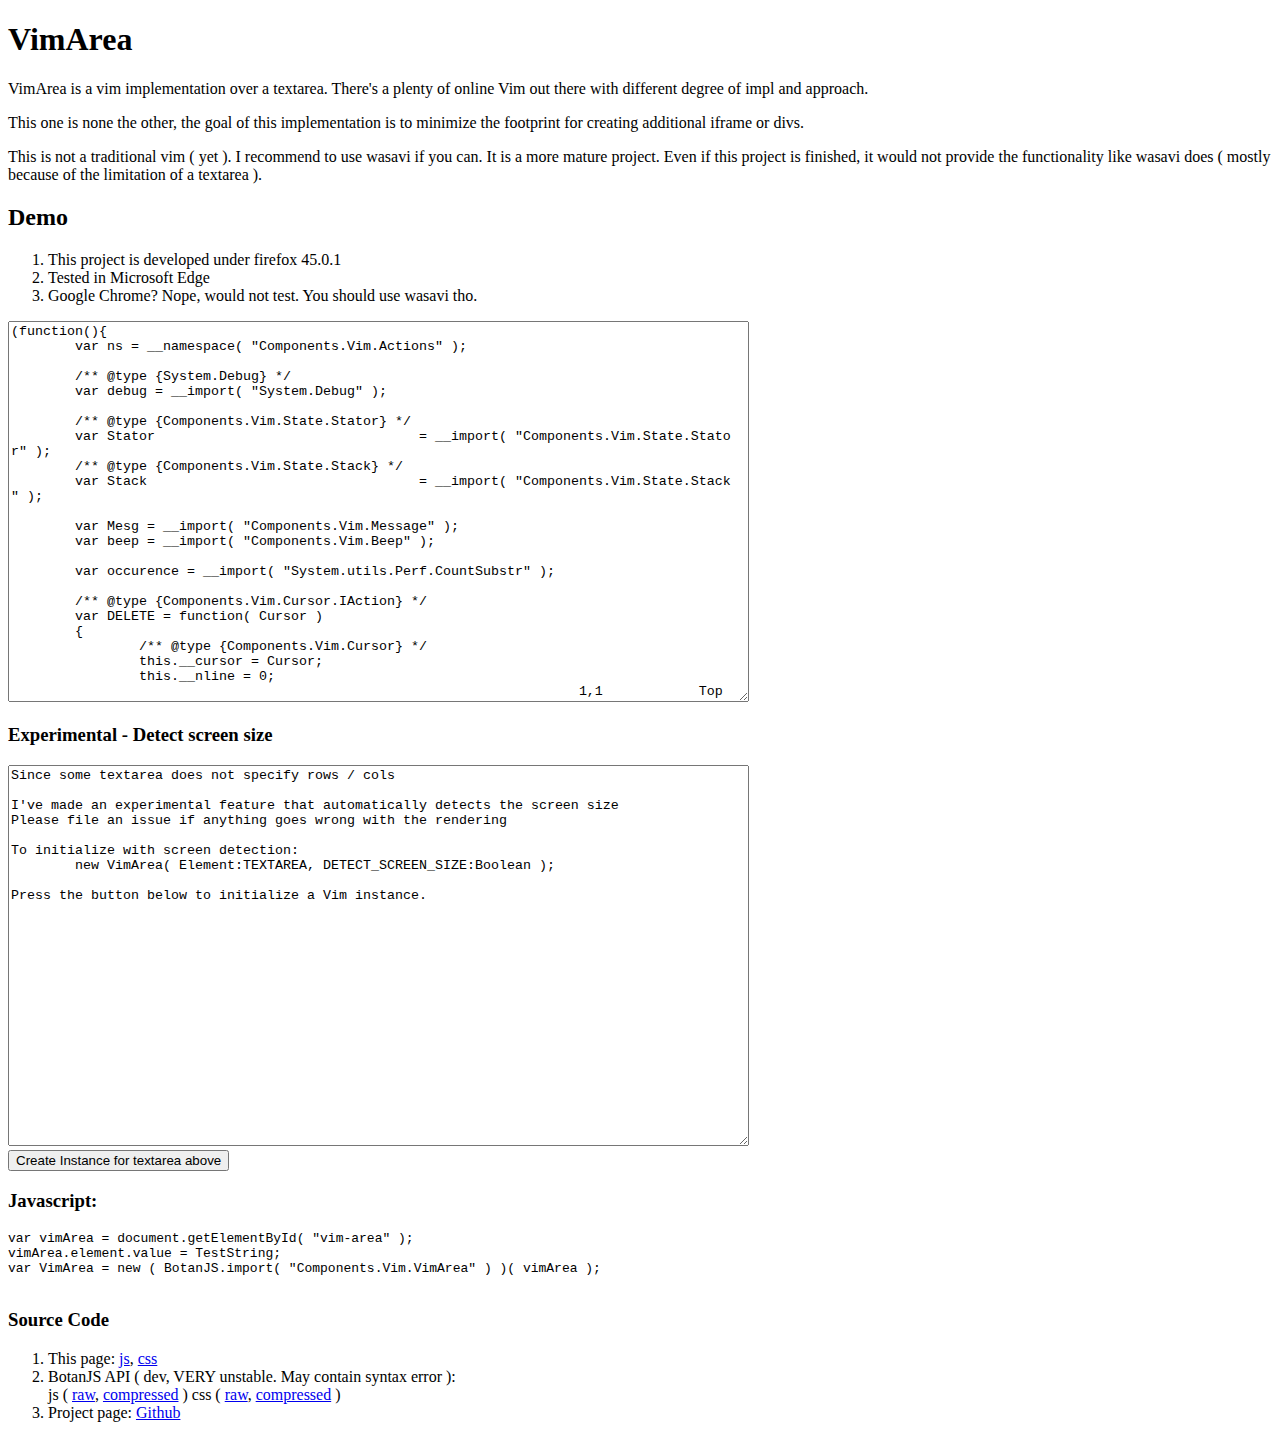
==== BotanJS-vim/index.html @ 4a794659 "Experimental feature" ====
<!DOCTYPE html>
<!--[if lt IE 7]> <html class="lt-ie10 lt-ie9 lt-ie8 lt-ie7"> <![endif]-->
<!--[if IE 7]> <html class="lt-ie10 lt-ie9 lt-ie8"> <![endif]-->
<!--[if IE 8]> <html class="lt-ie10 lt-ie9"> <![endif]-->
<!--[if IE 9]> <html class="lt-ie10"> <![endif]-->
<!--[if gt IE 9]><!--> <html> <!--<![endif]-->
<head>
    <meta content="width=980" id="viewport" name="viewport">
    <title>BotanJS - vim</title>

    <meta name="description" content="Yet another vim implementation attempt with textarea">
    <meta http-equiv="Content-Type" content="text/html;charset=UTF-8">

    <link rel="stylesheet" type="text/css" href="http://s.botanjs.astropenguin.net/ocss/Astro.Penguin.Github">
    <script src="http://s.botanjs.astropenguin.net/ojs/Astro.Penguin.Github"></script>

    <link rel="stylesheet" type="text/css" href="/BotanJS-vim/vima.css" />
    <script src="/BotanJS-vim/vima.js" ></script>

    <script>window.onload=function(){BotanJS.import("Astro.Bootstrap").init();}</script>
</head>
<body>

<div class="center">
    <div class="left">
        <h1> VimArea </h1>
        <p> VimArea is a vim implementation over a textarea. There's a plenty of online Vim out there with different degree of impl and approach. </p>
        <p> This one is none the other, the goal of this implementation is to minimize the footprint for creating additional iframe or divs. </p>
        <p> This is not a traditional vim ( yet ). I recommend to use wasavi if you can. It is a more mature project. Even if this project is finished, it would not provide the functionality like wasavi does ( mostly because of the limitation of a textarea ). </p>
        <h2> Demo </h2>
        <div>
        <ol>
			<li> This project is developed under firefox 45.0.1 </li>
			<li> Tested in Microsoft Edge </li>
			<li> Google Chrome? Nope, would not test. You should use wasavi tho. </li>
		</ol>
        </div>
        <div>
            <textarea id="vim-area" class="vima" rows="25" cols="90" spellcheck="false"></textarea>
        </div>
        <div>
			<h3> Experimental - Detect screen size </h3>
        </div>
        <div>
            <textarea id="vim-area2" class="vima" rows="25" cols="90" spellcheck="false"></textarea>
        </div>
        <div> <button id="vim-init"> Create Instance for textarea above </button> </div>
        <h3> Javascript: </h3>
        <div>
            <pre>
var vimArea = document.getElementById( "vim-area" );
vimArea.element.value = TestString;
var VimArea = new ( BotanJS.import( "Components.Vim.VimArea" ) )( vimArea );
            </pre>
        </div>
        <h3> Source Code </h3>
        <div>
        <ol>
            <li> This page: <a href="/BotanJS-vim/vima.js">js</a>, <a href="/BotanJS-vim/vima.css" >css</a> </li>
            <li> BotanJS API ( dev, VERY unstable. May contain syntax error ):
            <br />
            js ( <a href="http://s.botanjs.astropenguin.net/rjs/Components.Vim.VimArea" target="_blank">raw</a>,
            <a href="http://s.botanjs.astropenguin.net/ojs/Components.Vim.VimArea" target="_blank">compressed</a> )
            css ( <a href="http://s.botanjs.astropenguin.net/rcss/Components.Vim.VimArea" target="_blank">raw</a>,
            <a href="http://s.botanjs.astropenguin.net/ocss/Components.Vim.VimArea" target="_blank">compressed</a> )
            </li>
            <li> Project page: <a href="https://github.com/tgckpg/BotanJS-vim">Github</a> </li>
        </ol>
        </div>
    </div>
</div>

<script>
(function(){
	var TestString = "(function(){\n\tvar ns = __namespace( \"Components.Vim.Actions\" );\n\n\t/** @type {System.Debug} */\n\tvar debug = __import( \"System.Debug\" );\n\n\t/** @type {Components.Vim.State.Stator} */\n\tvar Stator                                 = __import( \"Components.Vim.State.Stator\" );\n\t/** @type {Components.Vim.State.Stack} */\n\tvar Stack                                  = __import( \"Components.Vim.State.Stack\" );\n\n\tvar Mesg = __import( \"Components.Vim.Message\" );\n\tvar beep = __import( \"Components.Vim.Beep\" );\n\n\tvar occurence = __import( \"System.utils.Perf.CountSubstr\" );\n\n\t/** @type {Components.Vim.Cursor.IAction} */\n\tvar DELETE = function( Cursor )\n\t{\n\t\t/** @type {Components.Vim.Cursor} */\n\t\tthis.__cursor = Cursor;\n\t\tthis.__nline = 0;\n\t\tthis.__startX = Cursor.aPos;\n\t\tthis.__panY = this.__cursor.feeder.panY;\n\n\t\tCursor.suppressEvent();\n\t};\n\n\tDELETE.prototype.allowMovement = true;\n\n\tDELETE.prototype.dispose = function()\n\t{\n\t\tthis.__cursor.unsuppressEvent();\n\t};\n\n\tDELETE.prototype.handler = function( e, sp )\n\t{\n\t\te.preventDefault();\n\n\t\tif( e.ModKeys ) return;\n\n\t\t/** @type {Components.Vim.State.Registers} */\n\t\tvar reg = e.target.registers;\n\n\t\tvar cur = this.__cursor;\n\t\tvar feeder = cur.feeder;\n\n\t\tvar Triggered = false;\n\t\tvar newLine = false;\n\n\t\tif( sp == undefined )\n\t\t{\n\t\t\tTriggered = true;\n\n\t\t\tsp = this.__startX;\n\n\t\t\tvar currAp = cur.aPos;\n\t\t\tif( this.__startX != currAp )\n\t\t\t{\n\t\t\t\t// Remove to start\n\t\t\t\tif( e.kMap( \"^\" ) )\n\t\t\t\t{\n\t\t\t\t\tsp --;\n\t\t\t\t}\n\t\t\t\t// Remove char in cursor\n\t\t\t\telse if( e.kMap( \"l\" ) )\n\t\t\t\t{\n\t\t\t\t\tcur.moveX( -1 );\n\t\t\t\t}\n\t\t\t\t// Remove char before cursor\n\t\t\t\telse if( e.kMap( \"h\" ) )\n\t\t\t\t{\n\t\t\t\t\tsp = currAp;\n\t\t\t\t}\n\t\t\t\t// Remove the current and the following line\n\t\t\t\telse if( e.kMap( \"j\" ) )\n\t\t\t\t{\n\t\t\t\t\tnewLine = true;\n\t\t\t\t\tcur.lineEnd( true );\n\t\t\t\t\tsp = cur.aPos;\n\t\t\t\t\tcur.moveY( -1 );\n\t\t\t\t\tcur.lineStart();\n\t\t\t\t\tthis.__startX = cur.aPos;\n\t\t\t\t}\n\t\t\t\t// Remove the current and the preceding line\n\t\t\t\telse if( e.kMap( \"k\" ) )\n\t\t\t\t{\n\t\t\t\t\tnewLine = true;\n\t\t\t\t\tcur.moveY( 1 );\n\t\t\t\t\tcur.lineEnd( true );\n\t\t\t\t\tsp = cur.aPos;\n\t\t\t\t\tcur.moveY( -1 );\n\t\t\t\t\tcur.lineStart();\n\t\t\t\t}\n\t\t\t\telse if( this.__startX < currAp )\n\t\t\t\t{\n\t\t\t\t\t// Swap the movement\n\t\t\t\t\t// This is to move the REDO / UNDO Cursor\n\t\t\t\t\t// position to the earlier position\n\t\t\t\t\tsp = currAp;\n\t\t\t\t\tcur.moveTo( this.__startX );\n\t\t\t\t}\n\t\t\t}\n\t\t\t// Remove the current line\n\t\t\telse\n\t\t\t{\n\t\t\t\tif( e.kMap( \"d\" ) )\n\t\t\t\t{\n\t\t\t\t\tnewLine = true;\n\t\t\t\t\tcur.lineEnd( true );\n\t\t\t\t\tsp = cur.aPos;\n\t\t\t\t\tcur.lineStart();\n\t\t\t\t}\n\t\t\t\telse if( e.range )\n\t\t\t\t{\n\t\t\t\t\tsp = e.range.close;\n\t\t\t\t\tcur.moveTo( e.range.open, true );\n\t\t\t\t}\n\t\t\t\telse if( e.kMap( \"^\" ) )\n\t\t\t\t{\n\t\t\t\t\t// Do nothing as nothing can be removed\n\t\t\t\t\t// since there is no successful movement\n\t\t\t\t\treturn true;\n\t\t\t\t}\n\t\t\t\t// this is the same as kMap( \"h\" ) above\n\t\t\t\telse if( e.kMap( \"$\" ) )\n\t\t\t\t{\n\t\t\t\t\tsp = cur.aPos;\n\t\t\t\t}\n\t\t\t\telse\n\t\t\t\t{\n\t\t\t\t\tbeep();\n\t\t\t\t\treturn true;\n\t\t\t\t}\n\t\t\t}\n\t\t}\n\n\t\tvar c = feeder.content;\n\n\t\tvar s = sp;\n\t\tvar e = cur.aPos;\n\n\t\tif( e < s )\n\t\t{\n\t\t\ts = cur.aPos;\n\t\t\te = sp;\n\t\t}\n\n\t\tvar removed = c.substring( s, e + 1 );\n\t\treg.change( removed, newLine );\n\n\t\tthis.__nline = occurence( removed, \"\n\" );\n\n\t\tfeeder.content = c.substring( 0, s ) + c.substring( e + 1 );\n\n\t\t// Try to keep the original panning if possible\n\t\tfeeder.pan( undefined\n\t\t\t, this.__panY < feeder.panY\n\t\t\t\t? this.__panY - feeder.panY\n\t\t\t\t: undefined\n\t\t);\n\t\tcur.moveTo( s );\n\n\t\tvar stator = new Stator( cur, s );\n\t\tvar stack = new Stack();\n\n\t\tvar f = stator.save( 0, removed );\n\t\tstack.store( function() {\n\t\t\tf();\n\t\t\t// Offset correction after REDO / UNDO\n\t\t\tcur.moveX( 1 );\n\t\t} );\n\n\t\tcur.rec.record( stack );\n\n\t\treturn Triggered;\n\t};\n\n\tDELETE.prototype.getMessage = function()\n\t{\n\t\tif( this.__nline )\n\t\t{\n\t\t\treturn Mesg( \"LINES_FEWER\", this.__nline );\n\t\t}\n\n\t\treturn \"\";\n\t};\n\n\tns[ NS_EXPORT ]( EX_CLASS, \"DELETE\", DELETE );\n})();";

    var d = BotanJS.import( "Dandelion" );
    var vimArea = d.id( "vim-area" );
    vimArea.value = TestString;

    window.VimArea = new ( BotanJS.import( "Components.Vim.VimArea" ) )( vimArea );

	var vimArea2 = d.id( "vim-area2" );
    vimArea2.value = "Since some textarea does not specify rows / cols\n\nI've made an experimental feature that automatically detects the screen size\nPlease file an issue if anything goes wrong with the rendering\n\nTo initialize with screen detection:\n\tnew VimArea( Element:TEXTAREA, DETECT_SCREEN_SIZE:Boolean );\n\nPress the button below to initialize a Vim instance.";

    var vimInit = d.id( "vim-init", true );

    vimInit.addEventListener( "Click", function(){
        window.VimArea2 = new ( BotanJS.import( "Components.Vim.VimArea" ) )( vimArea2, true );
    });
})();
</script>
</body>
</html>
---- BotanJS-vim/vima.css ----
textarea[data-vimarea="1"]{color:transparent;text-shadow:0 0 0 #000}
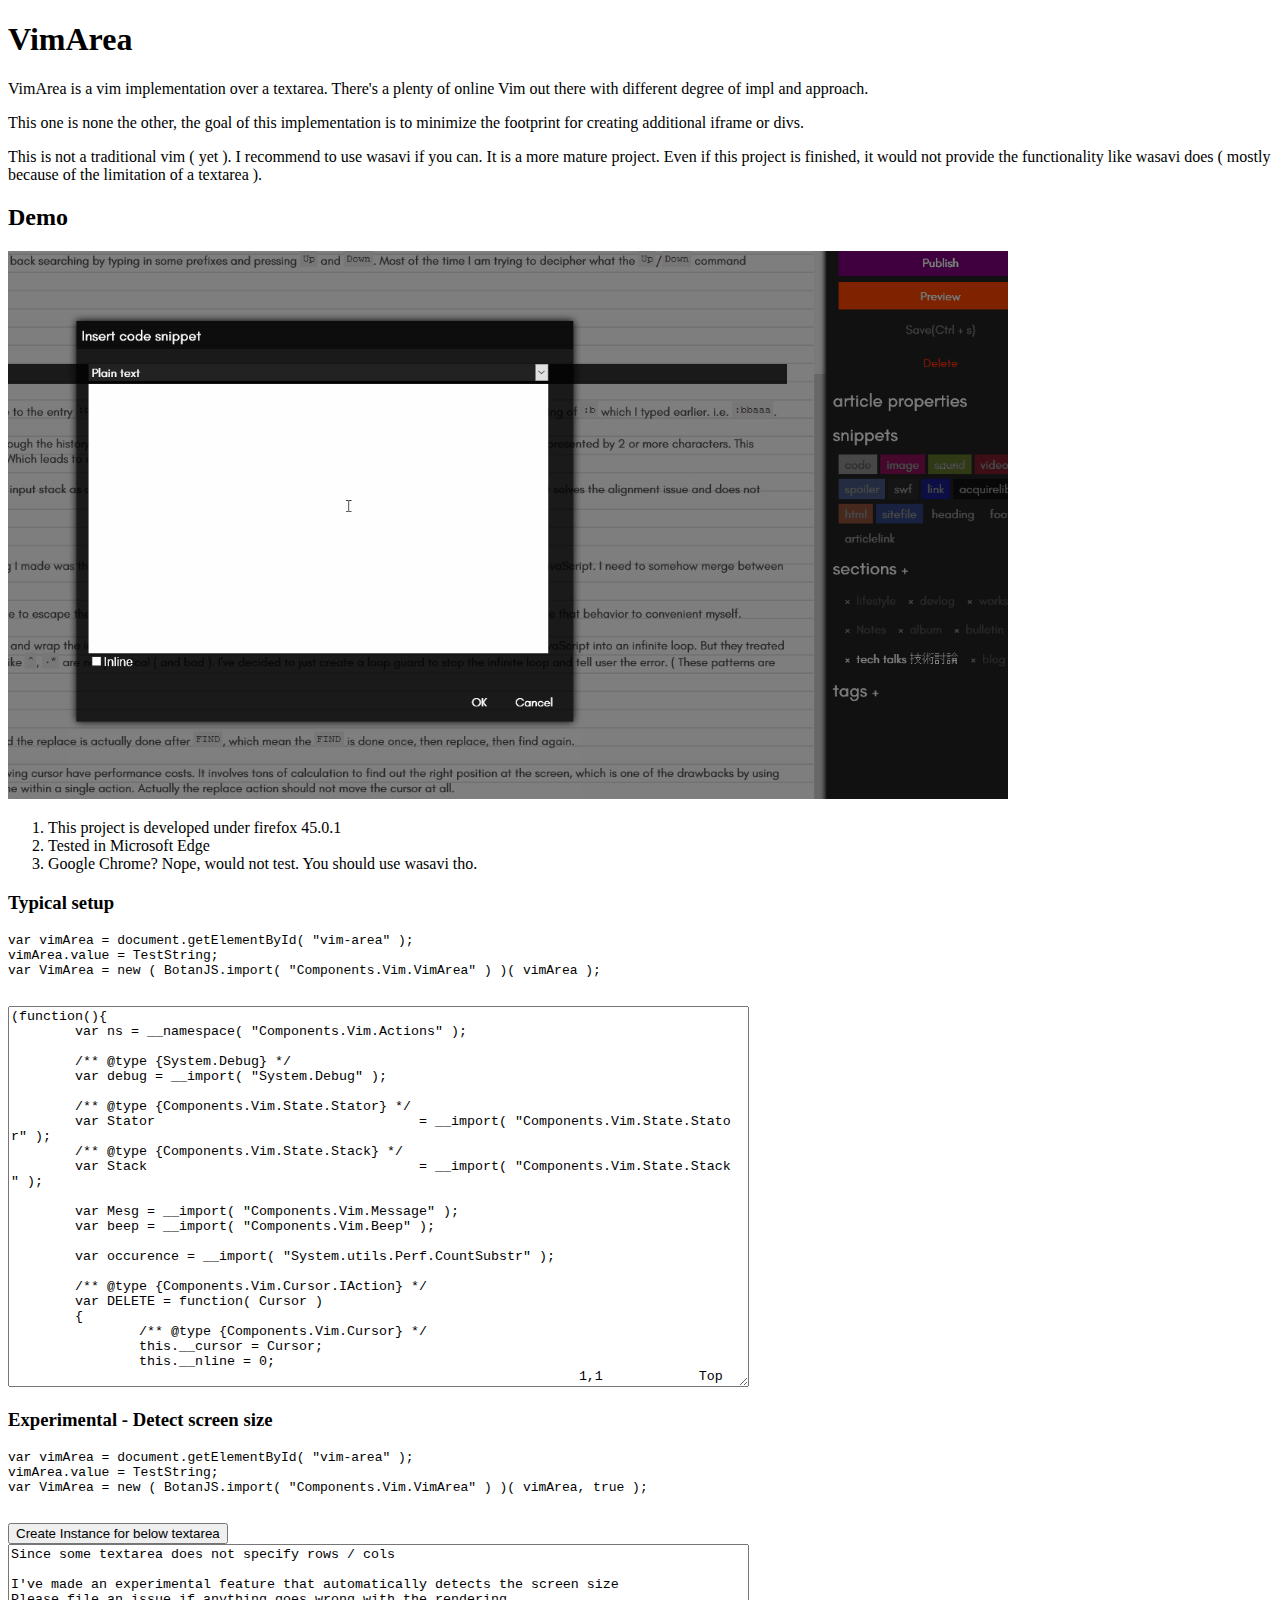
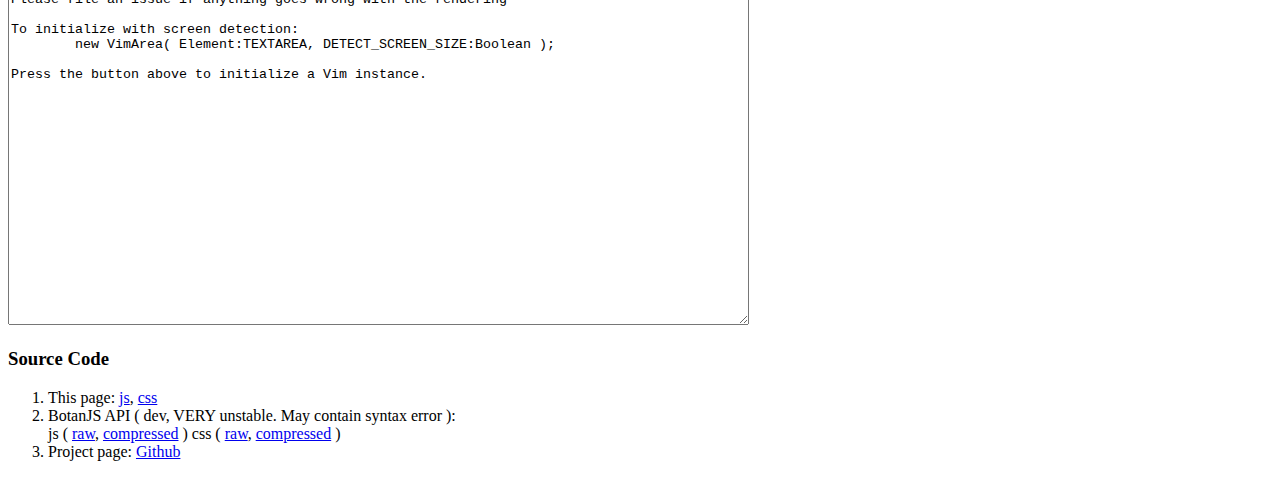
==== commit c49cb0a9: "Updated demo code" ====
--- a/BotanJS-vim/index.html
+++ b/BotanJS-vim/index.html
@@ -29,29 +29,35 @@
         <p> This is not a traditional vim ( yet ). I recommend to use wasavi if you can. It is a more mature project. Even if this project is finished, it would not provide the functionality like wasavi does ( mostly because of the limitation of a textarea ). </p>
         <h2> Demo </h2>
         <div>
-        <ol>
-			<li> This project is developed under firefox 45.0.1 </li>
-			<li> Tested in Microsoft Edge </li>
-			<li> Google Chrome? Nope, would not test. You should use wasavi tho. </li>
-		</ol>
+            <img src="/BotanJS-vim/gifs/vim-demo.gif" width="1000"></img>
+            <ol>
+                <li> This project is developed under firefox 45.0.1 </li>
+                <li> Tested in Microsoft Edge </li>
+                <li> Google Chrome? Nope, would not test. You should use wasavi tho. </li>
+            </ol>
+        </div>
+        <div>
+            <h3> Typical setup </h3>
+            <pre>
+var vimArea = document.getElementById( "vim-area" );
+vimArea.value = TestString;
+var VimArea = new ( BotanJS.import( "Components.Vim.VimArea" ) )( vimArea );
+            </pre>
         </div>
         <div>
             <textarea id="vim-area" class="vima" rows="25" cols="90" spellcheck="false"></textarea>
         </div>
         <div>
 			<h3> Experimental - Detect screen size </h3>
+            <pre>
+var vimArea = document.getElementById( "vim-area" );
+vimArea.value = TestString;
+var VimArea = new ( BotanJS.import( "Components.Vim.VimArea" ) )( vimArea, true );
+            </pre>
+            <button id="vim-init"> Create Instance for below textarea </button>
         </div>
         <div>
             <textarea id="vim-area2" class="vima" rows="25" cols="90" spellcheck="false"></textarea>
-        </div>
-        <div> <button id="vim-init"> Create Instance for textarea above </button> </div>
-        <h3> Javascript: </h3>
-        <div>
-            <pre>
-var vimArea = document.getElementById( "vim-area" );
-vimArea.element.value = TestString;
-var VimArea = new ( BotanJS.import( "Components.Vim.VimArea" ) )( vimArea );
-            </pre>
         </div>
         <h3> Source Code </h3>
         <div>
@@ -81,7 +87,7 @@
     window.VimArea = new ( BotanJS.import( "Components.Vim.VimArea" ) )( vimArea );
 
 	var vimArea2 = d.id( "vim-area2" );
-    vimArea2.value = "Since some textarea does not specify rows / cols\n\nI've made an experimental feature that automatically detects the screen size\nPlease file an issue if anything goes wrong with the rendering\n\nTo initialize with screen detection:\n\tnew VimArea( Element:TEXTAREA, DETECT_SCREEN_SIZE:Boolean );\n\nPress the button below to initialize a Vim instance.";
+    vimArea2.value = "Since some textarea does not specify rows / cols\n\nI've made an experimental feature that automatically detects the screen size\nPlease file an issue if anything goes wrong with the rendering\n\nTo initialize with screen detection:\n\tnew VimArea( Element:TEXTAREA, DETECT_SCREEN_SIZE:Boolean );\n\nPress the button above to initialize a Vim instance.";
 
     var vimInit = d.id( "vim-init", true );
 
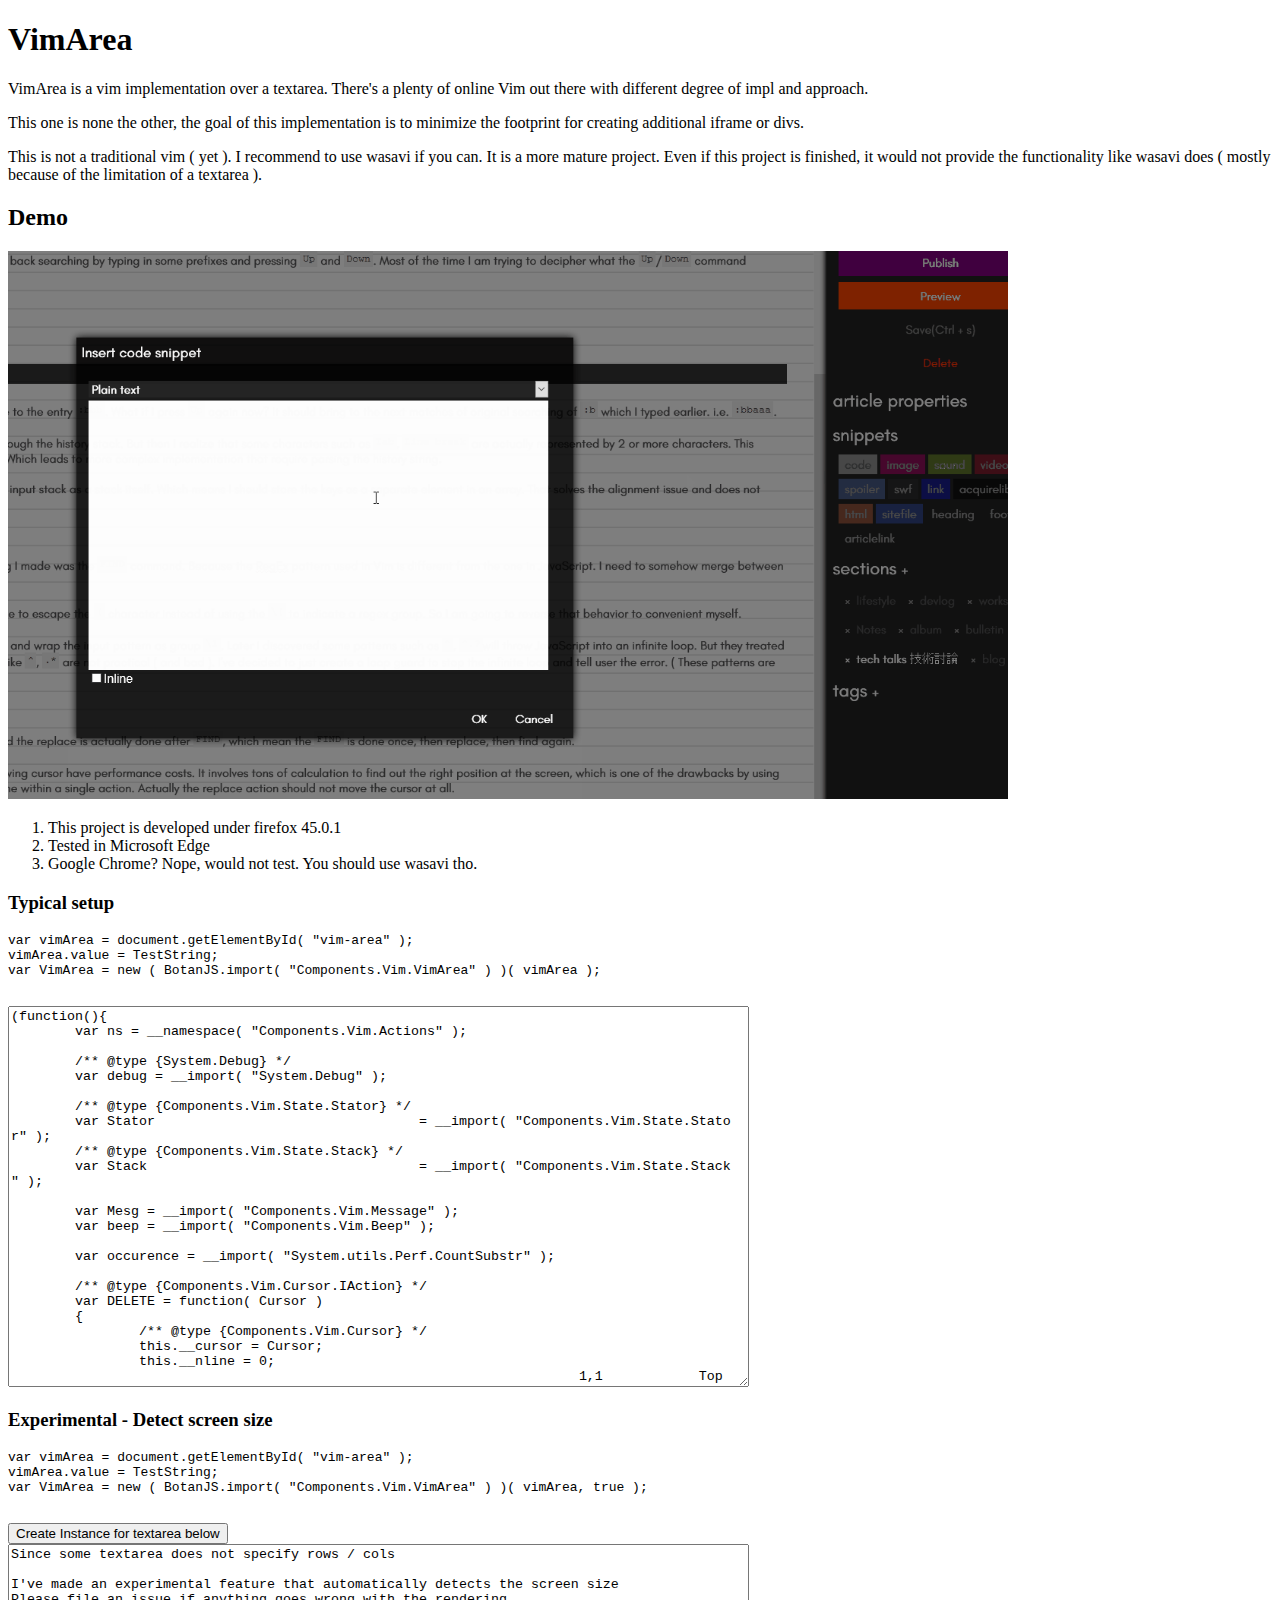
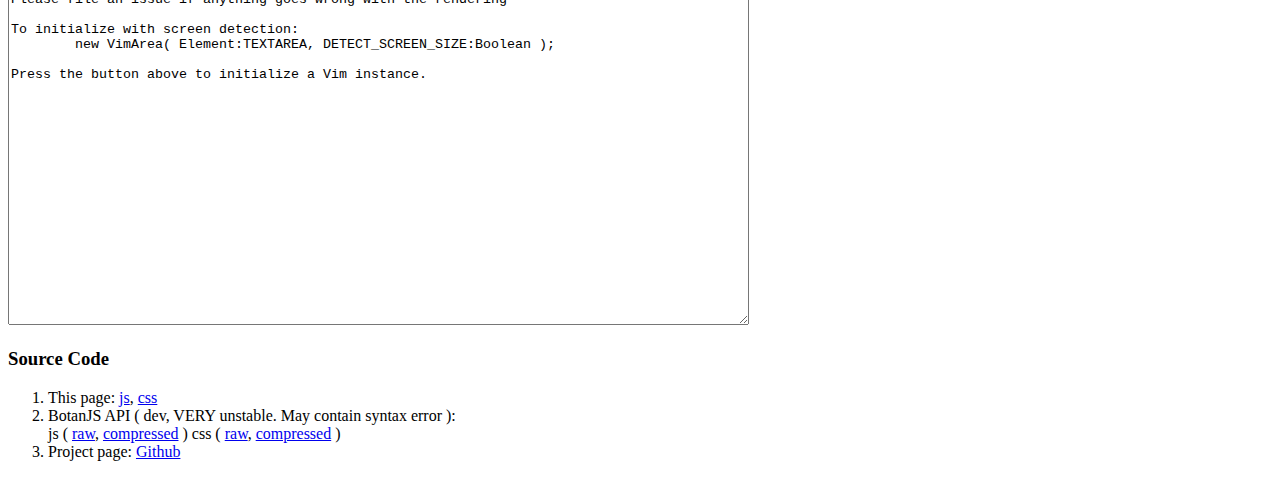
==== commit fba925c8: "Proper Visual Supports" ====
--- a/BotanJS-vim/index.html
+++ b/BotanJS-vim/index.html
@@ -54,7 +54,7 @@
 vimArea.value = TestString;
 var VimArea = new ( BotanJS.import( "Components.Vim.VimArea" ) )( vimArea, true );
             </pre>
-            <button id="vim-init"> Create Instance for below textarea </button>
+            <button id="vim-init"> Create Instance for textarea below </button>
         </div>
         <div>
             <textarea id="vim-area2" class="vima" rows="25" cols="90" spellcheck="false"></textarea>
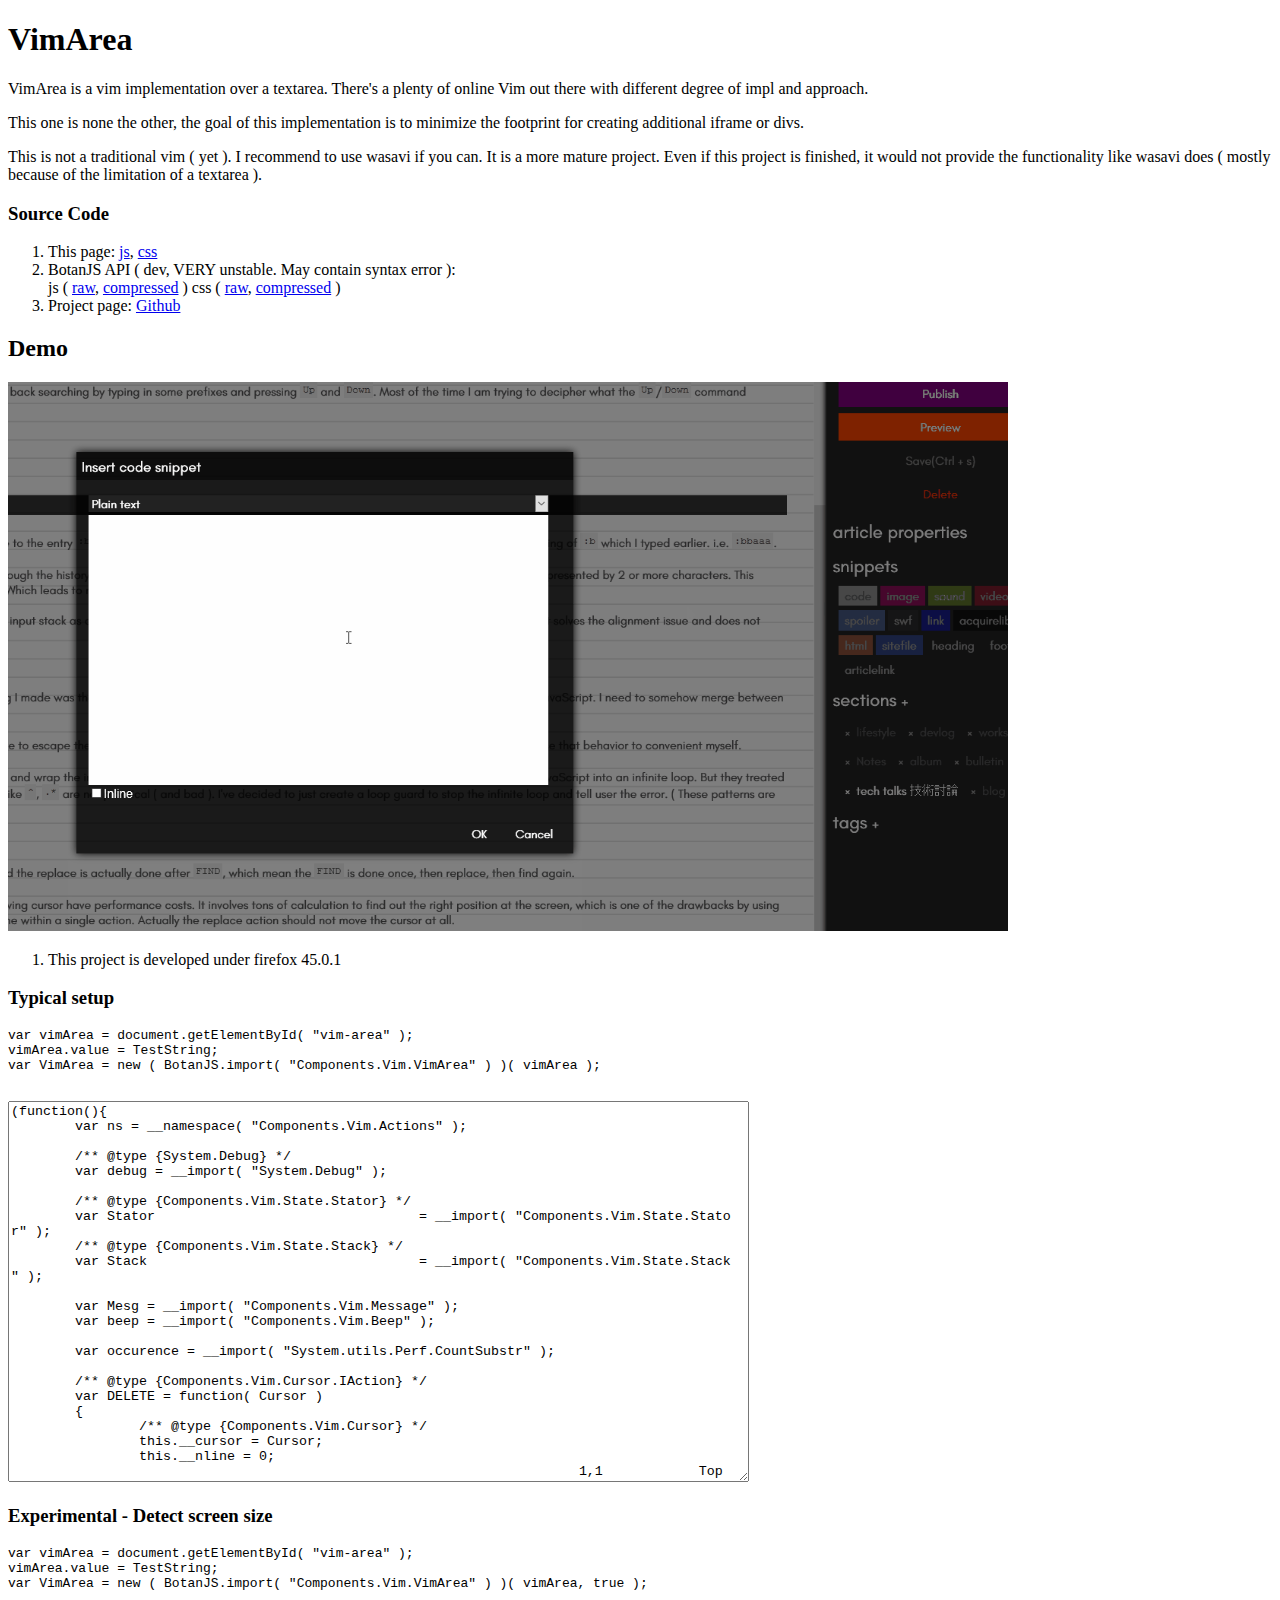
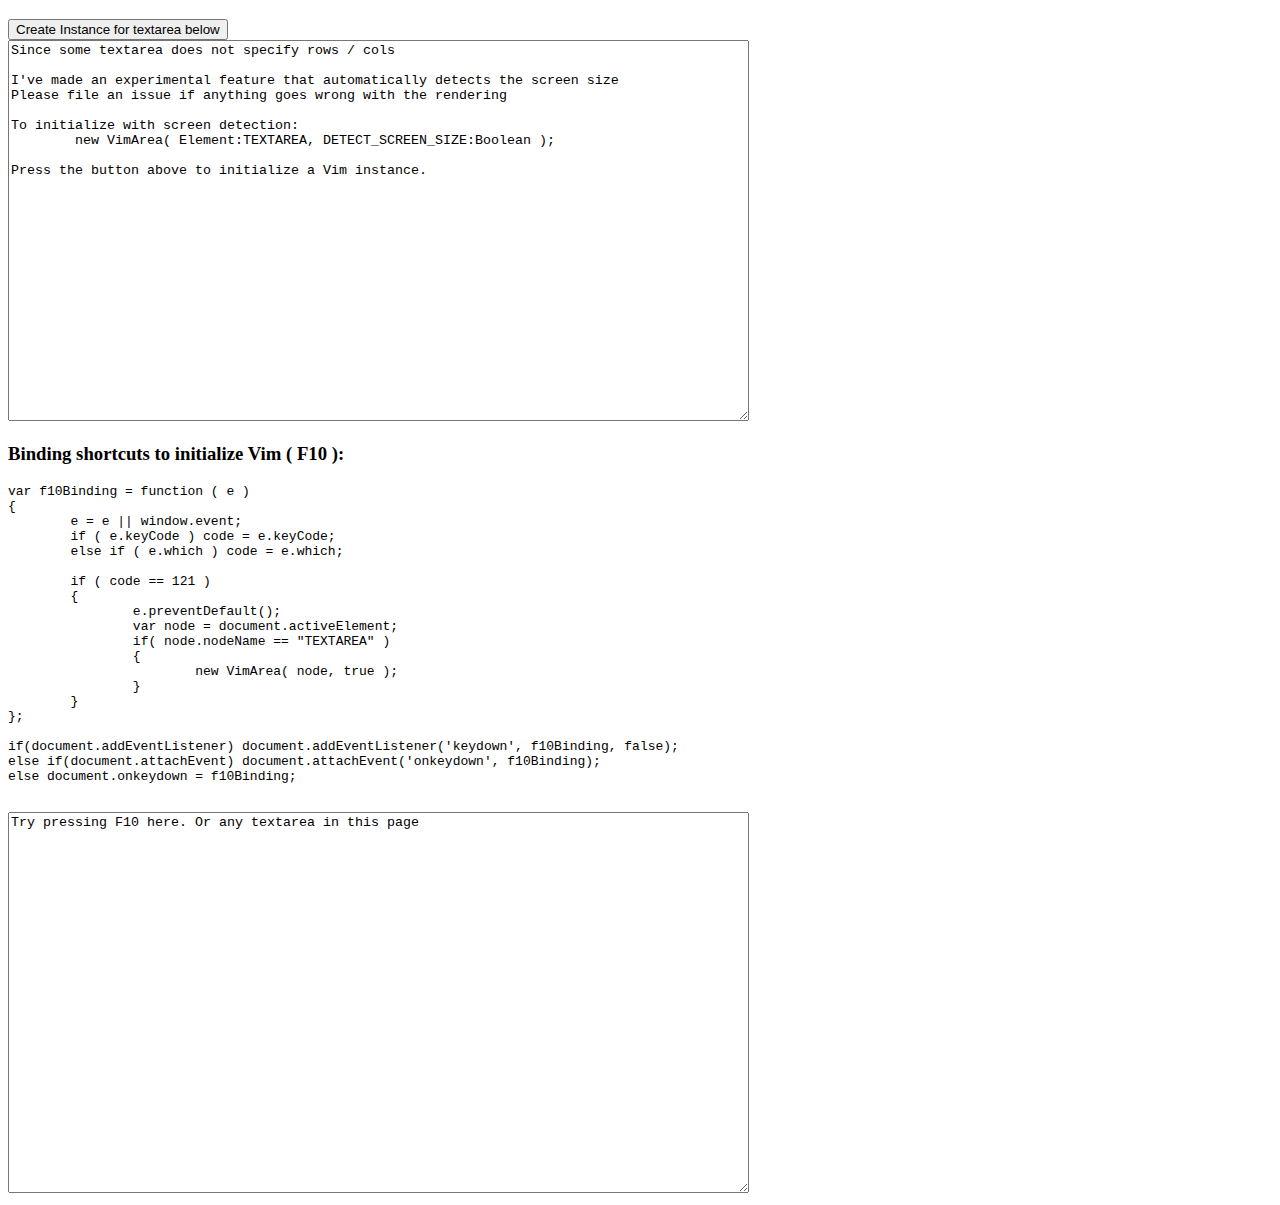
==== commit 3cda9019: "Keybinding example" ====
--- a/BotanJS-vim/index.html
+++ b/BotanJS-vim/index.html
@@ -27,13 +27,25 @@
         <p> VimArea is a vim implementation over a textarea. There's a plenty of online Vim out there with different degree of impl and approach. </p>
         <p> This one is none the other, the goal of this implementation is to minimize the footprint for creating additional iframe or divs. </p>
         <p> This is not a traditional vim ( yet ). I recommend to use wasavi if you can. It is a more mature project. Even if this project is finished, it would not provide the functionality like wasavi does ( mostly because of the limitation of a textarea ). </p>
+        <h3> Source Code </h3>
+        <div>
+        <ol>
+            <li> This page: <a href="/BotanJS-vim/vima.js">js</a>, <a href="/BotanJS-vim/vima.css" >css</a> </li>
+            <li> BotanJS API ( dev, VERY unstable. May contain syntax error ):
+            <br />
+            js ( <a href="http://s.botanjs.astropenguin.net/rjs/Components.Vim.VimArea" target="_blank">raw</a>,
+            <a href="http://s.botanjs.astropenguin.net/ojs/Components.Vim.VimArea" target="_blank">compressed</a> )
+            css ( <a href="http://s.botanjs.astropenguin.net/rcss/Components.Vim.VimArea" target="_blank">raw</a>,
+            <a href="http://s.botanjs.astropenguin.net/ocss/Components.Vim.VimArea" target="_blank">compressed</a> )
+            </li>
+            <li> Project page: <a href="https://github.com/tgckpg/BotanJS-vim">Github</a> </li>
+        </ol>
+        </div>
         <h2> Demo </h2>
         <div>
             <img src="/BotanJS-vim/gifs/vim-demo.gif" width="1000"></img>
             <ol>
                 <li> This project is developed under firefox 45.0.1 </li>
-                <li> Tested in Microsoft Edge </li>
-                <li> Google Chrome? Nope, would not test. You should use wasavi tho. </li>
             </ol>
         </div>
         <div>
@@ -59,19 +71,33 @@
         <div>
             <textarea id="vim-area2" class="vima" rows="25" cols="90" spellcheck="false"></textarea>
         </div>
-        <h3> Source Code </h3>
         <div>
-        <ol>
-            <li> This page: <a href="/BotanJS-vim/vima.js">js</a>, <a href="/BotanJS-vim/vima.css" >css</a> </li>
-            <li> BotanJS API ( dev, VERY unstable. May contain syntax error ):
-            <br />
-            js ( <a href="http://s.botanjs.astropenguin.net/rjs/Components.Vim.VimArea" target="_blank">raw</a>,
-            <a href="http://s.botanjs.astropenguin.net/ojs/Components.Vim.VimArea" target="_blank">compressed</a> )
-            css ( <a href="http://s.botanjs.astropenguin.net/rcss/Components.Vim.VimArea" target="_blank">raw</a>,
-            <a href="http://s.botanjs.astropenguin.net/ocss/Components.Vim.VimArea" target="_blank">compressed</a> )
-            </li>
-            <li> Project page: <a href="https://github.com/tgckpg/BotanJS-vim">Github</a> </li>
-        </ol>
+			<h3> Binding shortcuts to initialize Vim ( F10 ): </h3>
+            <pre>
+var f10Binding = function ( e )
+{
+	e = e || window.event;
+	if ( e.keyCode ) code = e.keyCode;
+	else if ( e.which ) code = e.which;
+
+	if ( code == 121 )
+	{
+		e.preventDefault();
+		var node = document.activeElement;
+		if( node.nodeName == "TEXTAREA" )
+		{
+			new VimArea( node, true );
+		}
+	}
+};
+
+if(document.addEventListener) document.addEventListener('keydown', f10Binding, false);
+else if(document.attachEvent) document.attachEvent('onkeydown', f10Binding);
+else document.onkeydown = f10Binding;
+            </pre>
+        </div>
+        <div>
+            <textarea id="vim-area3" class="vima" rows="25" cols="90" spellcheck="false"></textarea>
         </div>
     </div>
 </div>
@@ -94,6 +120,30 @@
     vimInit.addEventListener( "Click", function(){
         window.VimArea2 = new ( BotanJS.import( "Components.Vim.VimArea" ) )( vimArea2, true );
     });
+
+	var vimArea3 = d.id( "vim-area3" );
+	vimArea3.value = "Try pressing F10 here. Or any textarea in this page";
+
+	var f10Binding = function ( e )
+	{
+		e = e || window.event;
+		if ( e.keyCode ) code = e.keyCode;
+		else if ( e.which ) code = e.which;
+
+		if ( code == 121 ) // F10, change this value to any key you like
+		{
+			e.preventDefault();
+			var node = document.activeElement;
+			if( node.nodeName == "TEXTAREA" )
+			{
+				new VimArea( node, true );
+			}
+		}
+	};
+
+	if(document.addEventListener) document.addEventListener('keydown', f10Binding, false);
+	else if(document.attachEvent) document.attachEvent('onkeydown', f10Binding);
+	else document.onkeydown = f10Binding;
 })();
 </script>
 </body>
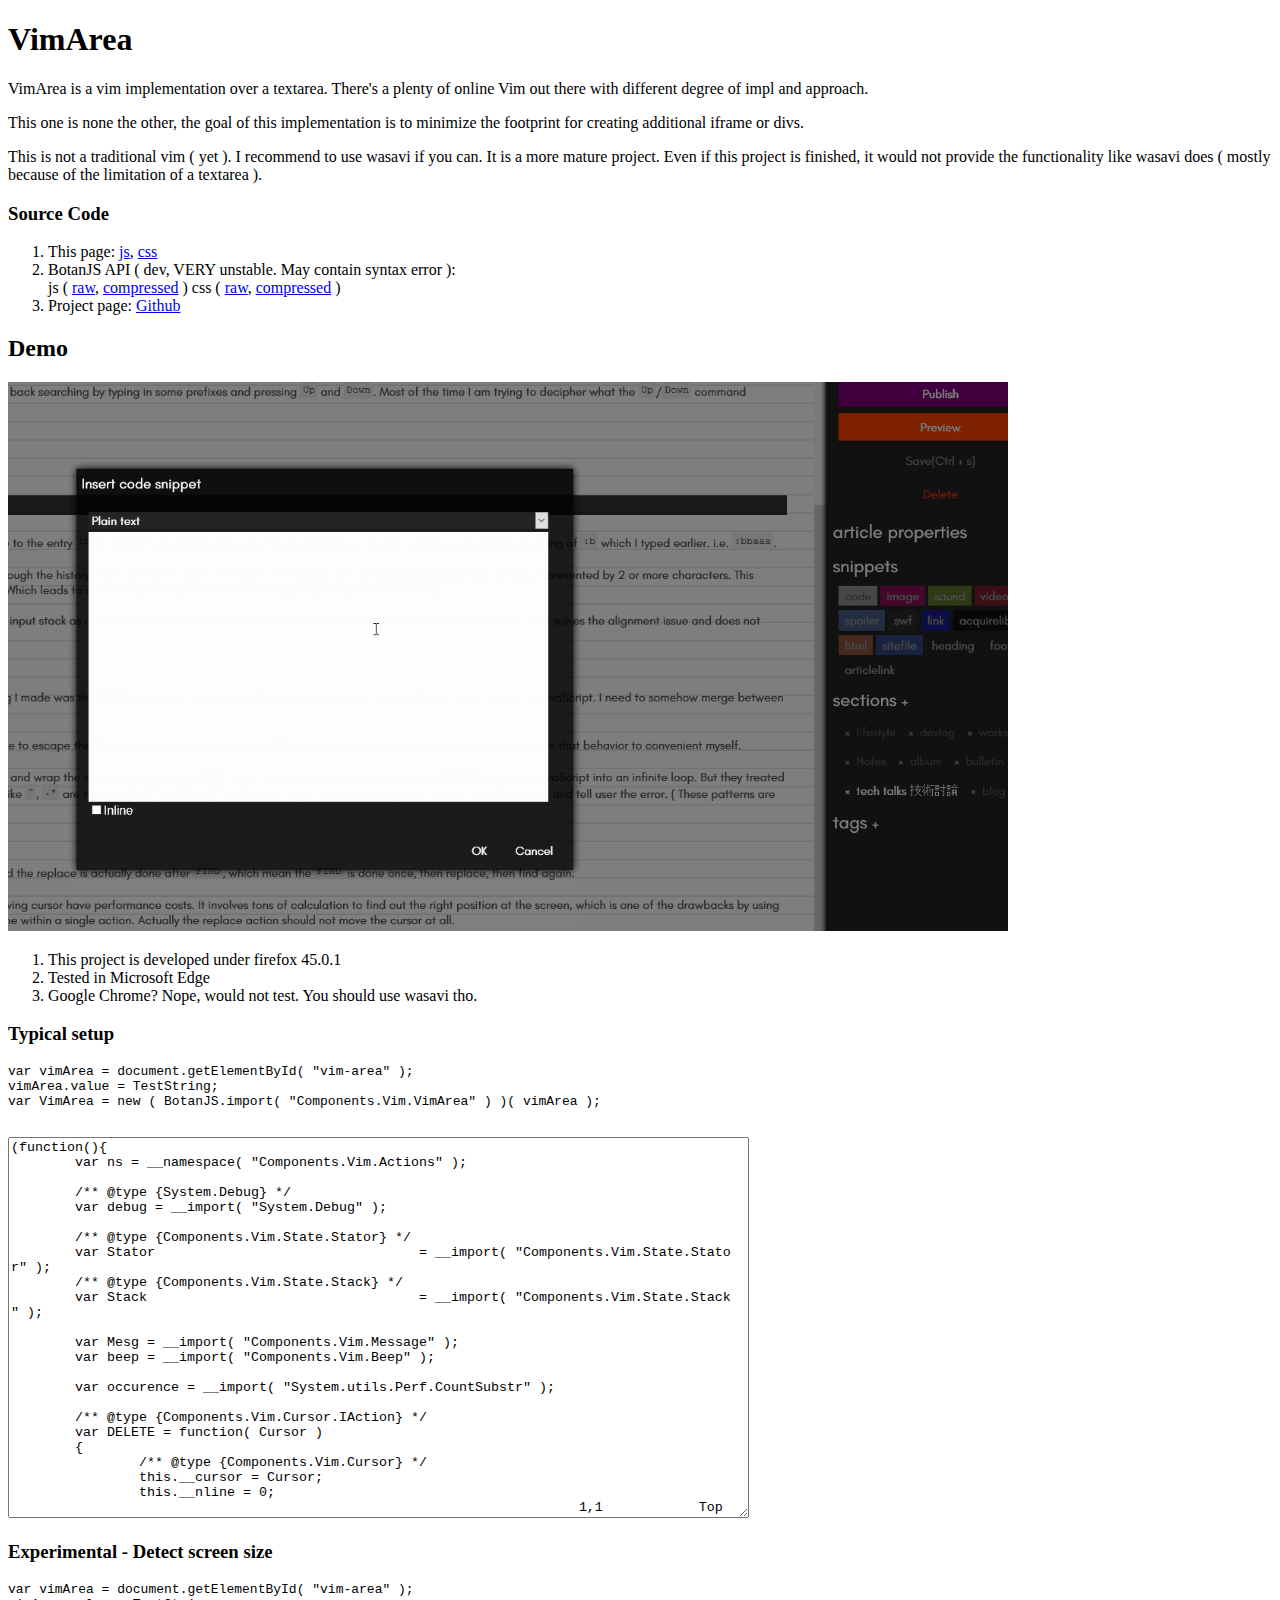
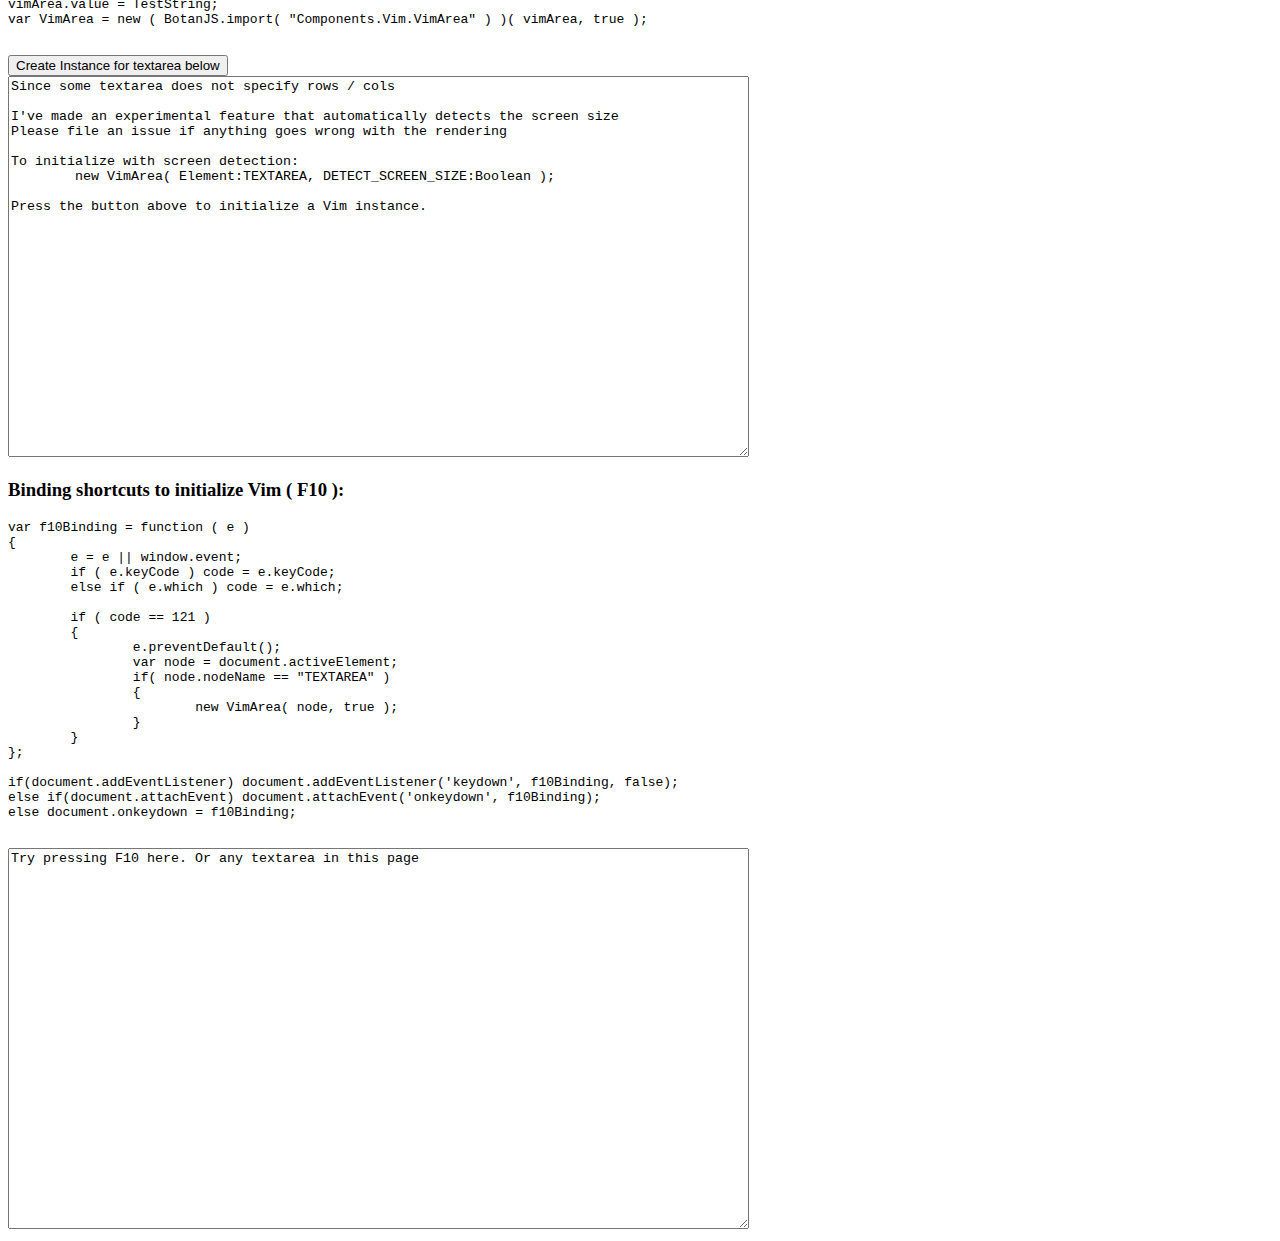
==== commit 47c25392: "Revert accidentally removed context" ====
--- a/BotanJS-vim/index.html
+++ b/BotanJS-vim/index.html
@@ -46,6 +46,8 @@
             <img src="/BotanJS-vim/gifs/vim-demo.gif" width="1000"></img>
             <ol>
                 <li> This project is developed under firefox 45.0.1 </li>
+                <li> Tested in Microsoft Edge </li>
+                <li> Google Chrome? Nope, would not test. You should use wasavi tho. </li>
             </ol>
         </div>
         <div>
@@ -110,7 +112,9 @@
     var vimArea = d.id( "vim-area" );
     vimArea.value = TestString;
 
-    window.VimArea = new ( BotanJS.import( "Components.Vim.VimArea" ) )( vimArea );
+    window.VimArea = BotanJS.import( "Components.Vim.VimArea" );
+
+    new VimArea( vimArea );
 
 	var vimArea2 = d.id( "vim-area2" );
     vimArea2.value = "Since some textarea does not specify rows / cols\n\nI've made an experimental feature that automatically detects the screen size\nPlease file an issue if anything goes wrong with the rendering\n\nTo initialize with screen detection:\n\tnew VimArea( Element:TEXTAREA, DETECT_SCREEN_SIZE:Boolean );\n\nPress the button above to initialize a Vim instance.";
@@ -118,7 +122,7 @@
     var vimInit = d.id( "vim-init", true );
 
     vimInit.addEventListener( "Click", function(){
-        window.VimArea2 = new ( BotanJS.import( "Components.Vim.VimArea" ) )( vimArea2, true );
+        new VimArea( vimArea2, true );
     });
 
 	var vimArea3 = d.id( "vim-area3" );
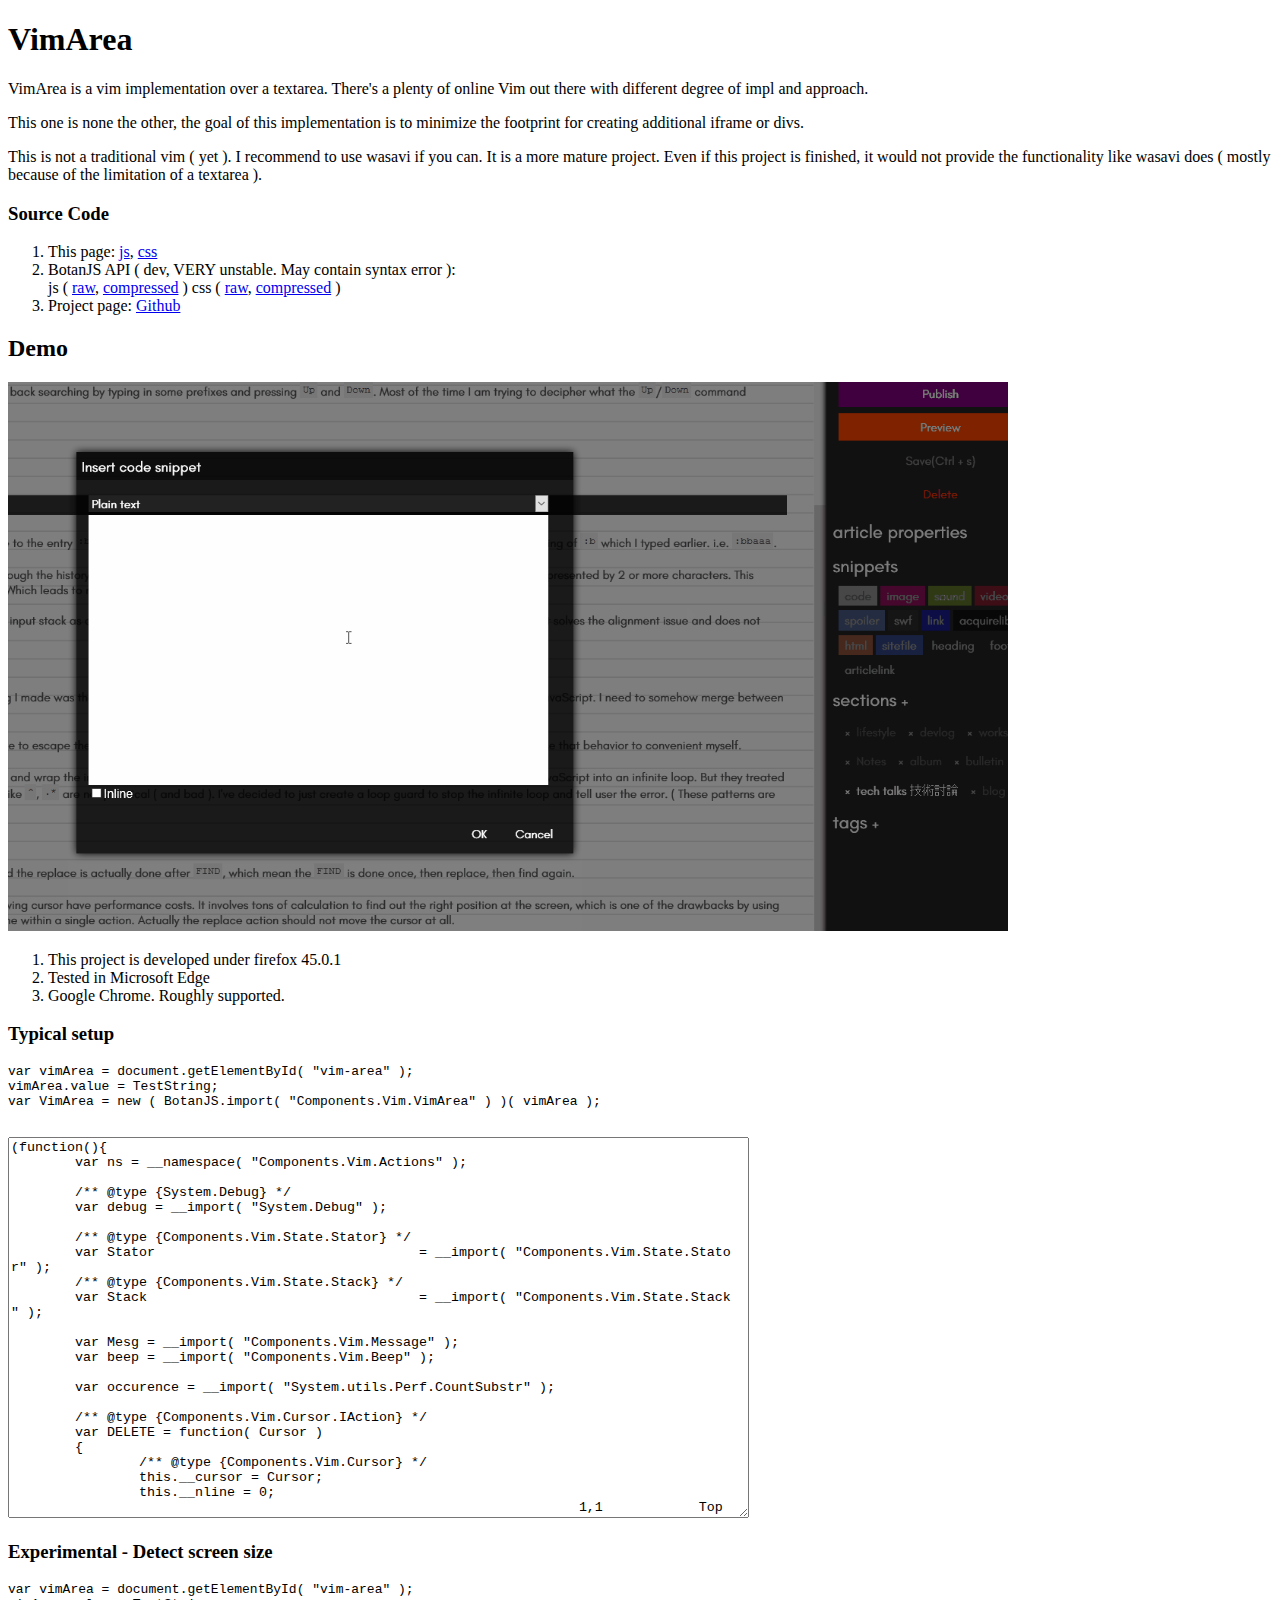
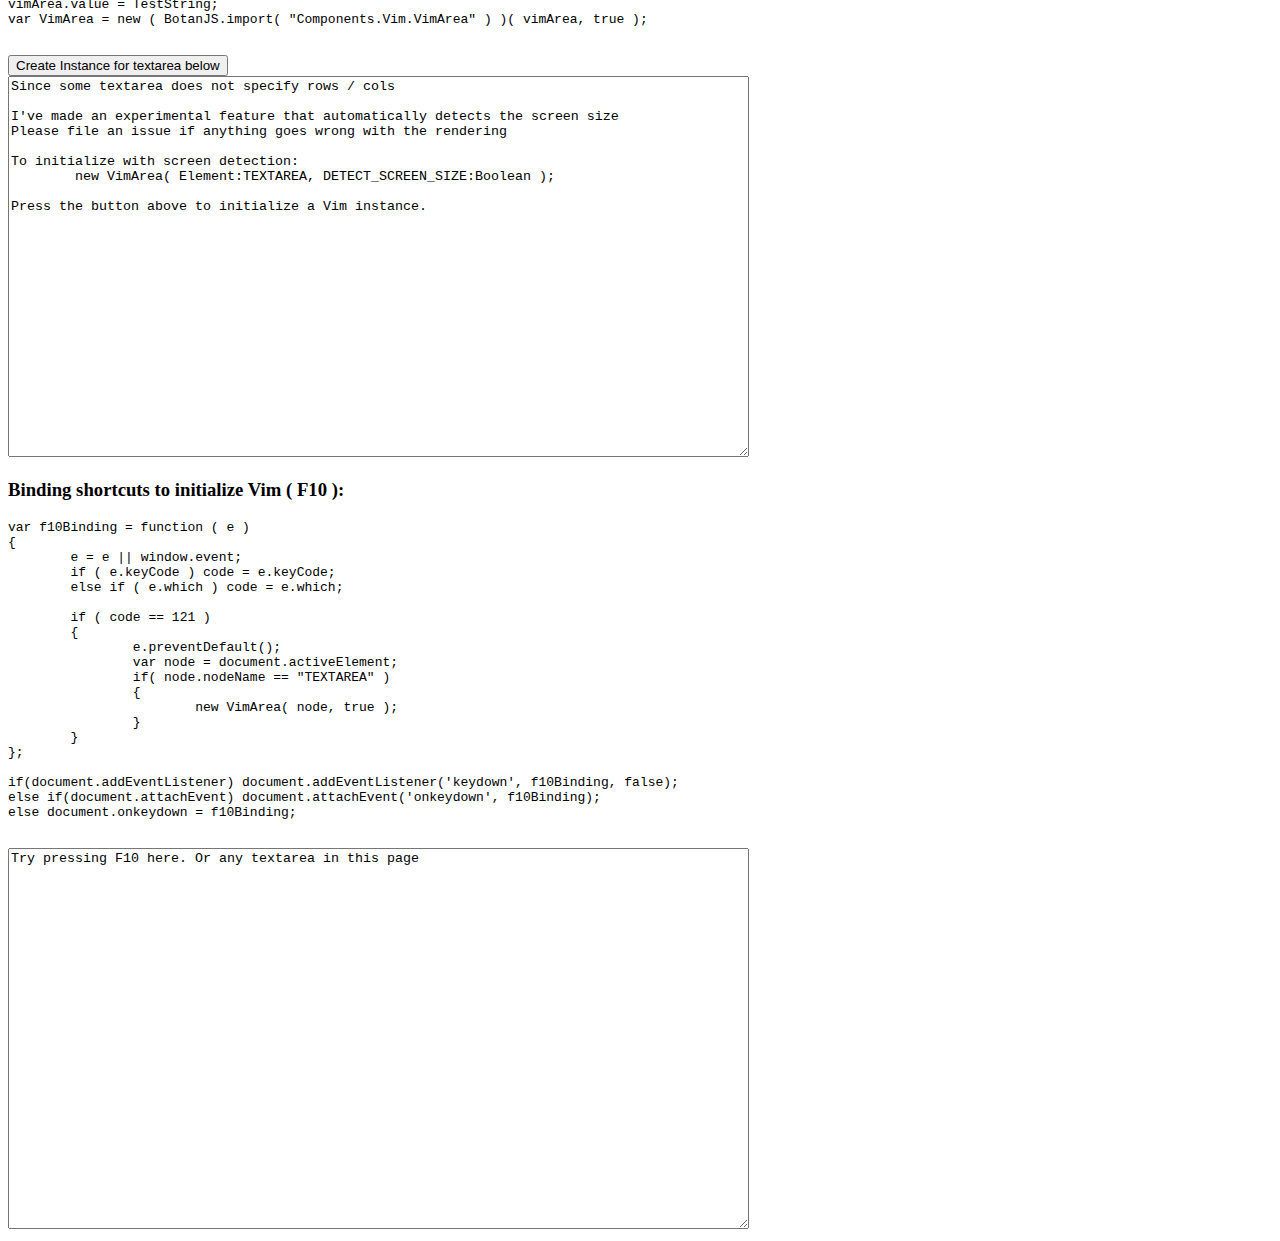
==== commit 555673f5: "Rough support for Chrome" ====
--- a/BotanJS-vim/index.html
+++ b/BotanJS-vim/index.html
@@ -47,7 +47,7 @@
             <ol>
                 <li> This project is developed under firefox 45.0.1 </li>
                 <li> Tested in Microsoft Edge </li>
-                <li> Google Chrome? Nope, would not test. You should use wasavi tho. </li>
+                <li> Google Chrome. Roughly supported. </li>
             </ol>
         </div>
         <div>
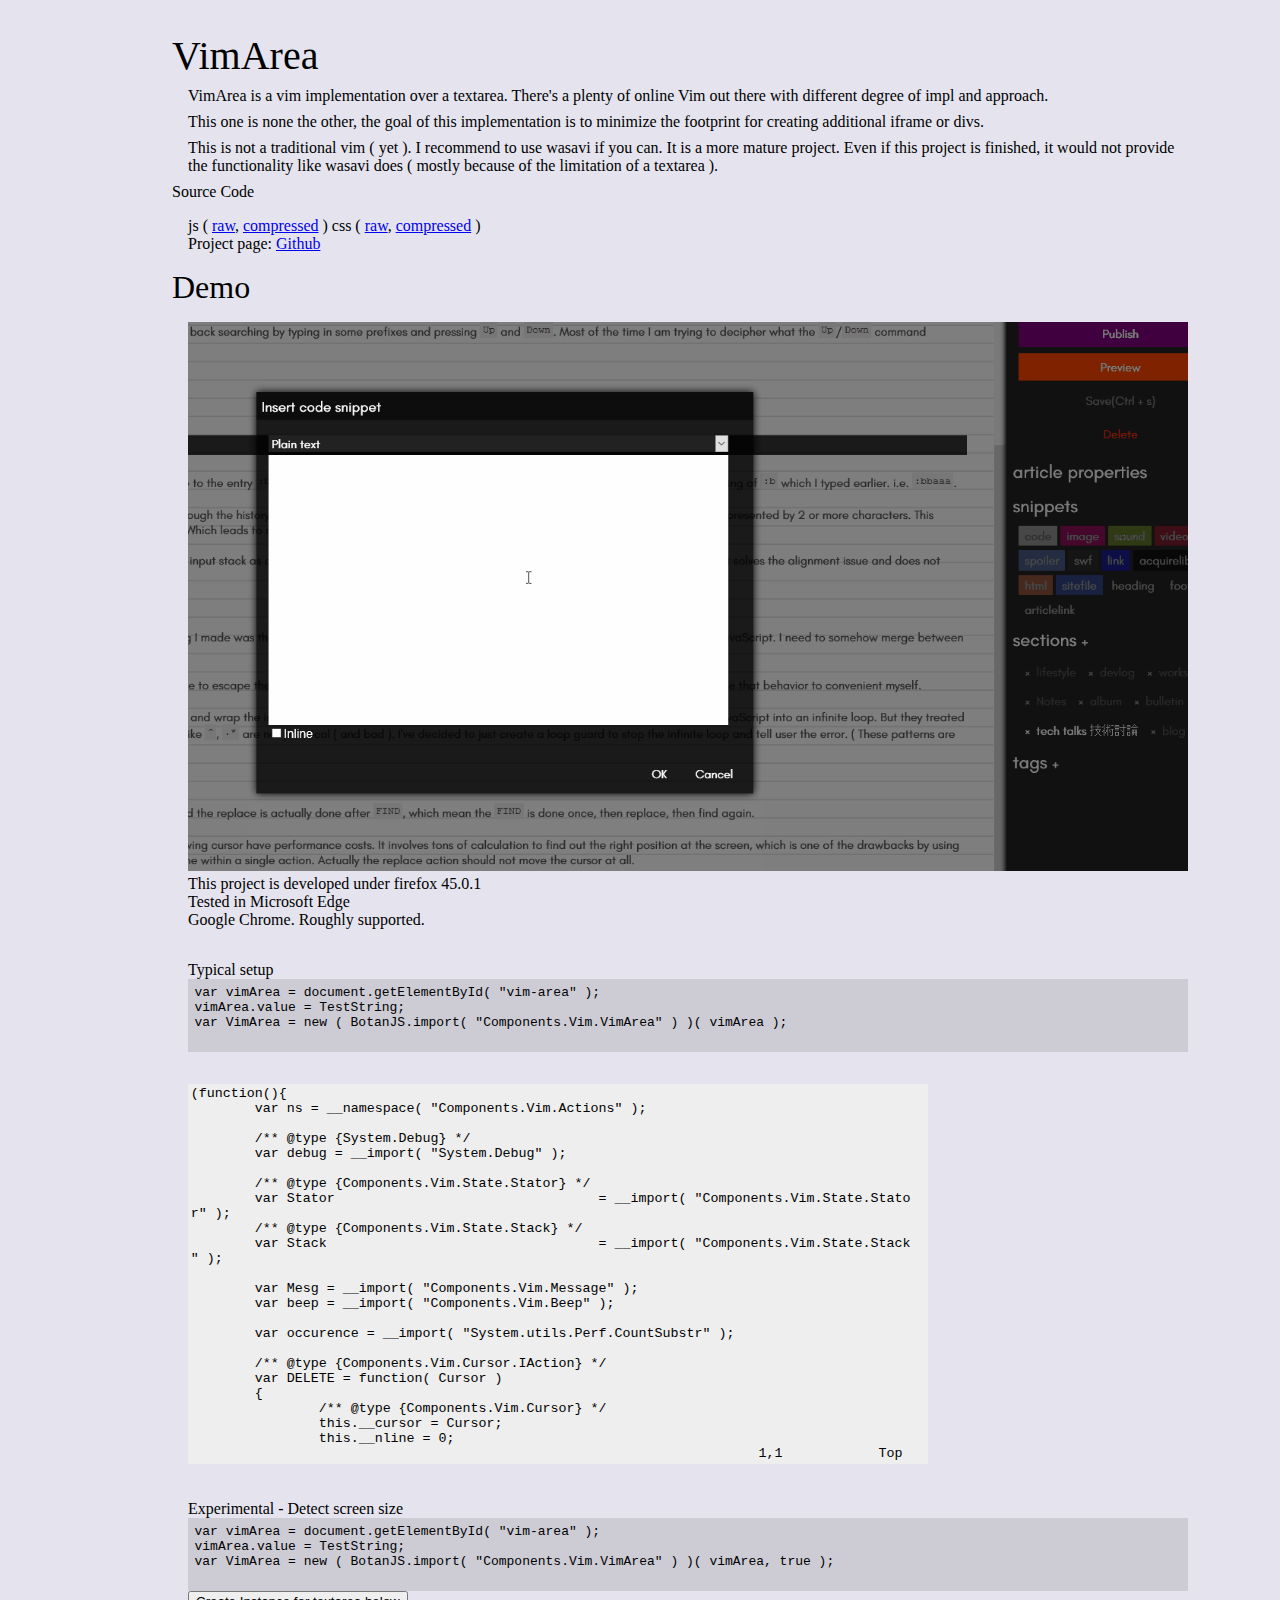
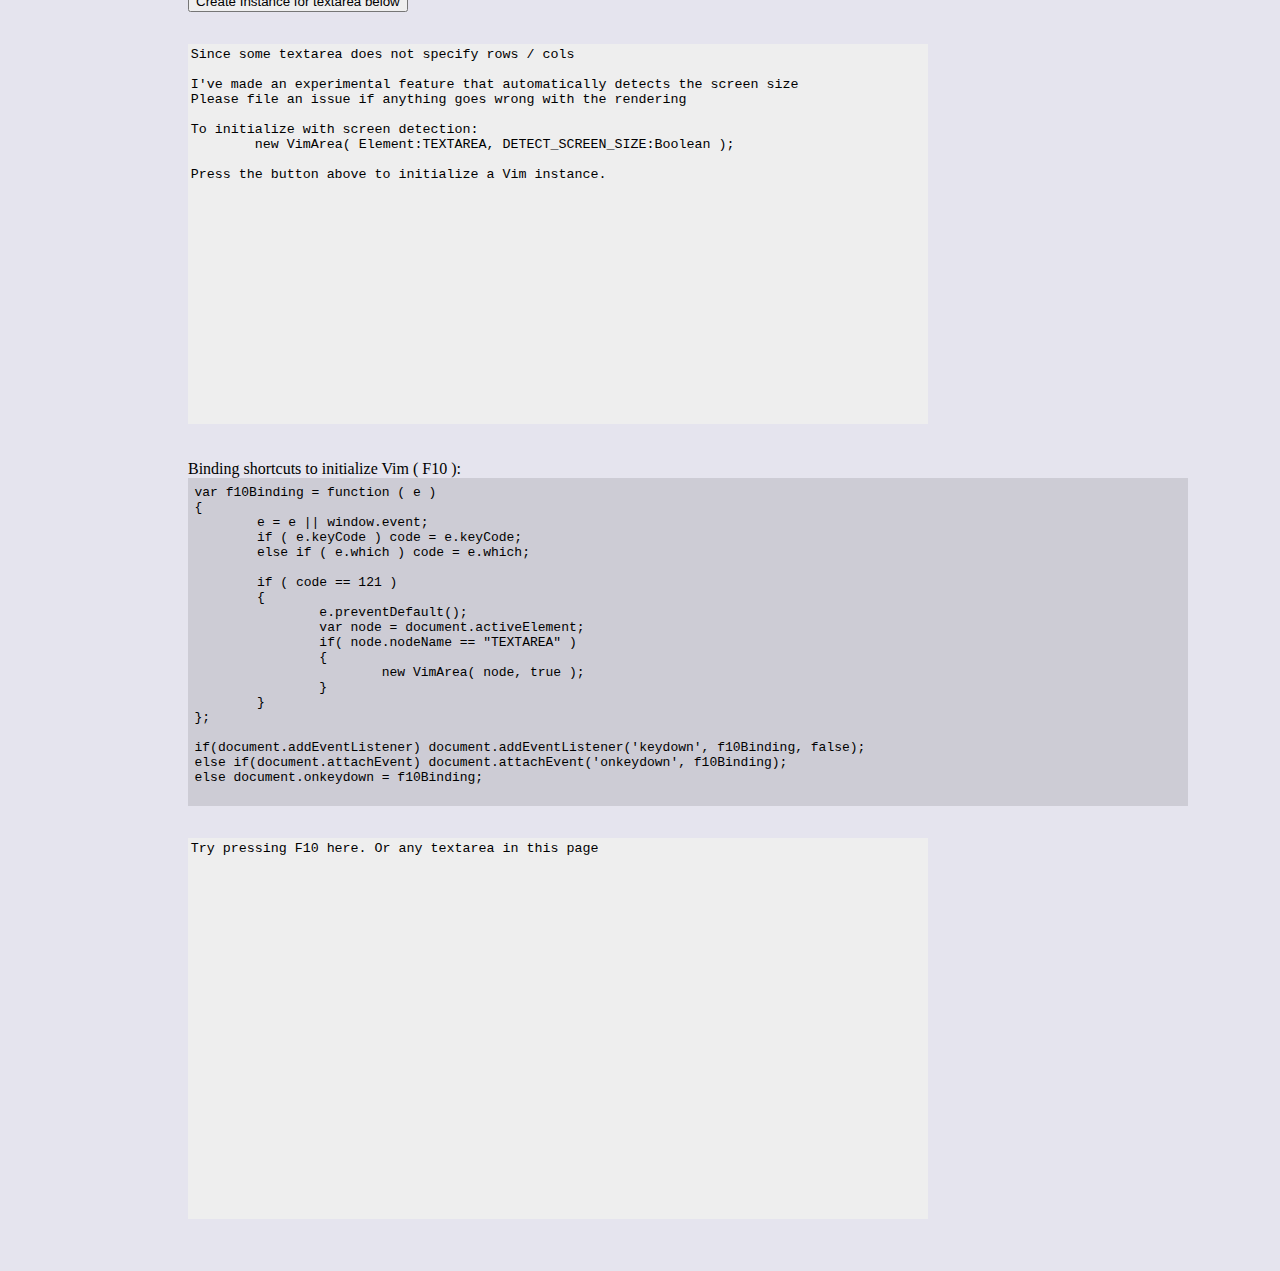
==== commit a60f5dfb: "Using local files" ====
--- a/BotanJS-vim/index.html
+++ b/BotanJS-vim/index.html
@@ -11,11 +11,11 @@
     <meta name="description" content="Yet another vim implementation attempt with textarea">
     <meta http-equiv="Content-Type" content="text/html;charset=UTF-8">
 
-    <link rel="stylesheet" type="text/css" href="http://s.botanjs.astropenguin.net/ocss/Astro.Penguin.Github">
-    <script src="http://s.botanjs.astropenguin.net/ojs/Astro.Penguin.Github"></script>
+    <link rel="stylesheet" type="text/css" href="/ocss/Astro.Penguin.Github.css">
+    <script src="/ojs/Astro.Penguin.Github.js"></script>
 
-    <link rel="stylesheet" type="text/css" href="/BotanJS-vim/vima.css" />
-    <script src="/BotanJS-vim/vima.js" ></script>
+    <link rel="stylesheet" type="text/css" href="/ocss/Components.Vim.VimArea.css" />
+    <script src="/ojs/Components.Vim.VimArea.js" ></script>
 
     <script>window.onload=function(){BotanJS.import("Astro.Bootstrap").init();}</script>
 </head>
@@ -30,13 +30,11 @@
         <h3> Source Code </h3>
         <div>
         <ol>
-            <li> This page: <a href="/BotanJS-vim/vima.js">js</a>, <a href="/BotanJS-vim/vima.css" >css</a> </li>
-            <li> BotanJS API ( dev, VERY unstable. May contain syntax error ):
-            <br />
-            js ( <a href="http://s.botanjs.astropenguin.net/rjs/Components.Vim.VimArea" target="_blank">raw</a>,
-            <a href="http://s.botanjs.astropenguin.net/ojs/Components.Vim.VimArea" target="_blank">compressed</a> )
-            css ( <a href="http://s.botanjs.astropenguin.net/rcss/Components.Vim.VimArea" target="_blank">raw</a>,
-            <a href="http://s.botanjs.astropenguin.net/ocss/Components.Vim.VimArea" target="_blank">compressed</a> )
+            <li>
+            js ( <a href="/rjs/Components.Vim.VimArea.js" target="_blank">raw</a>,
+            <a href="/ojs/Components.Vim.VimArea.js" target="_blank">compressed</a> )
+            css ( <a href="/rcss/Components.Vim.VimArea.css" target="_blank">raw</a>,
+            <a href="/ocss/Components.Vim.VimArea.css" target="_blank">compressed</a> )
             </li>
             <li> Project page: <a href="https://github.com/tgckpg/BotanJS-vim">Github</a> </li>
         </ol>
--- a/ocss/Astro.Penguin.Github.css
+++ b/ocss/Astro.Penguin.Github.css
@@ -0,0 +1 @@
+html,body,div,span,applet,object,iframe,h1,h2,h3,h4,h5,h6,p,blockquote,pre,a,abbr,acronym,address,big,cite,code,del,dfn,em,img,ins,kbd,q,s,samp,small,strike,strong,tt,var,b,u,i,center,dl,dt,dd,ol,ul,li,fieldset,form,label,legend,table,caption,tbody,tfoot,thead,tr,th,td,article,aside,canvas,details,embed,figure,figcaption,footer,header,hgroup,menu,nav,output,ruby,section,summary,time,mark,audio,video{margin:0;padding:0;border:0;font-size:100%;font:inherit;vertical-align:baseline}sup,sub{vertical-align:baseline;font-size:80%}article,aside,details,figcaption,figure,footer,header,hgroup,menu,nav,section{display:block}ol,ul{list-style:none}blockquote,q{quotes:none}blockquote:before,blockquote:after,q:before,q:after{content:'';content:none}table{border-collapse:collapse;border-spacing:0}.comp,.compx *{-webkit-transition:all .25s ease-out;-moz-transition:all .25s ease-out;-o-transition:all .25s ease-out;transition:all .25s ease-out}.rcomp,.rcompx *{-webkit-transition:none;-moz-transition:none;-o-transition:none;transition:none}.cubic500{-webkit-transition:all 500ms cubic-bezier(0.215,0.610,0.355,1.000);-moz-transition:all 500ms cubic-bezier(0.215,0.610,0.355,1.000);-ms-transition:all 500ms cubic-bezier(0.215,0.610,0.355,1.000);-o-transition:all 500ms cubic-bezier(0.215,0.610,0.355,1.000);transition:all 500ms cubic-bezier(0.215,0.610,0.355,1.000);-webkit-transition-timing-function:cubic-bezier(0.215,0.610,0.355,1.000);-moz-transition-timing-function:cubic-bezier(0.215,0.610,0.355,1.000);-ms-transition-timing-function:cubic-bezier(0.215,0.610,0.355,1.000);-o-transition-timing-function:cubic-bezier(0.215,0.610,0.355,1.000);transition-timing-function:cubic-bezier(0.215,0.610,0.355,1.000)}.cubic200{-webkit-transition:all 200ms cubic-bezier(0.215,0.610,0.355,1.000);-moz-transition:all 200ms cubic-bezier(0.215,0.610,0.355,1.000);-ms-transition:all 200ms cubic-bezier(0.215,0.610,0.355,1.000);-o-transition:all 200ms cubic-bezier(0.215,0.610,0.355,1.000);transition:all 200ms cubic-bezier(0.215,0.610,0.355,1.000);-webkit-transition-timing-function:cubic-bezier(0.215,0.610,0.355,1.000);-moz-transition-timing-function:cubic-bezier(0.215,0.610,0.355,1.000);-ms-transition-timing-function:cubic-bezier(0.215,0.610,0.355,1.000);-o-transition-timing-function:cubic-bezier(0.215,0.610,0.355,1.000);transition-timing-function:cubic-bezier(0.215,0.610,0.355,1.000)}@font-face{font-family:custom-sans;src:local("GIRegular"),url("/assets/fonts/GI-Regular.woff") format("woff"),local("Helvetica-Light"),local("Avenir"),local("Verdana"),local("Tahoma"),local("Geneva"),local("sans-serif");unicode-range:U+00-FF}@font-face{font-family:custom-serif;src:url("/assets/fonts/DAYROM__/DAYROM__.woff") format("woff"),url("/assets/fonts/DAYROM__/DAYROM__.svg") format("svg"),local("Palatino Linotype"),local("Palatino"),local("Georgia"),local("serif");unicode-range:U+00-FF}.flsf{font-family:custom-sans}.fls{font-family:custom-serif}.fsf{font-family:Calibri}pre{font-family:monospace}textarea,input,div[contentEditable="true"],select{outline:0}textarea,input,div[contentEditable="true"]{cursor:auto;border-width:1px;padding:.2em;resize:none;border-style:none;background-color:#EEE}textarea:focus,input:focus,div.editable:focus{background-color:#FFF}textarea:hover,input:hover,div.editable:hover{background-color:#FFF}::-webkit-input-placeholder{color:#AAA}:-moz-placeholder{color:#AAA;opacity:1}::-moz-placeholder{color:#AAA;opacity:1}:-ms-input-placeholder{color:#AAA !important}html{background-color:#e5e4ee}body{font-family:custom-sans;width:1000px;margin:0 auto}.center{text-align:center}.center>*{display:inline-block}h1{font-size:2.5em}h2{font-size:2em}p{margin:.5em 1em}pre{background-color:rgba(0,0,0,0.1);padding:.5em}.left{text-align:left}ul{padding:.25em 2.5em}div{padding:1em}--- a/ocss/Components.Vim.VimArea.css
+++ b/ocss/Components.Vim.VimArea.css
@@ -0,0 +1 @@
+textarea[data-vimarea="1"]{color:transparent;text-shadow:0 0 0 #000}